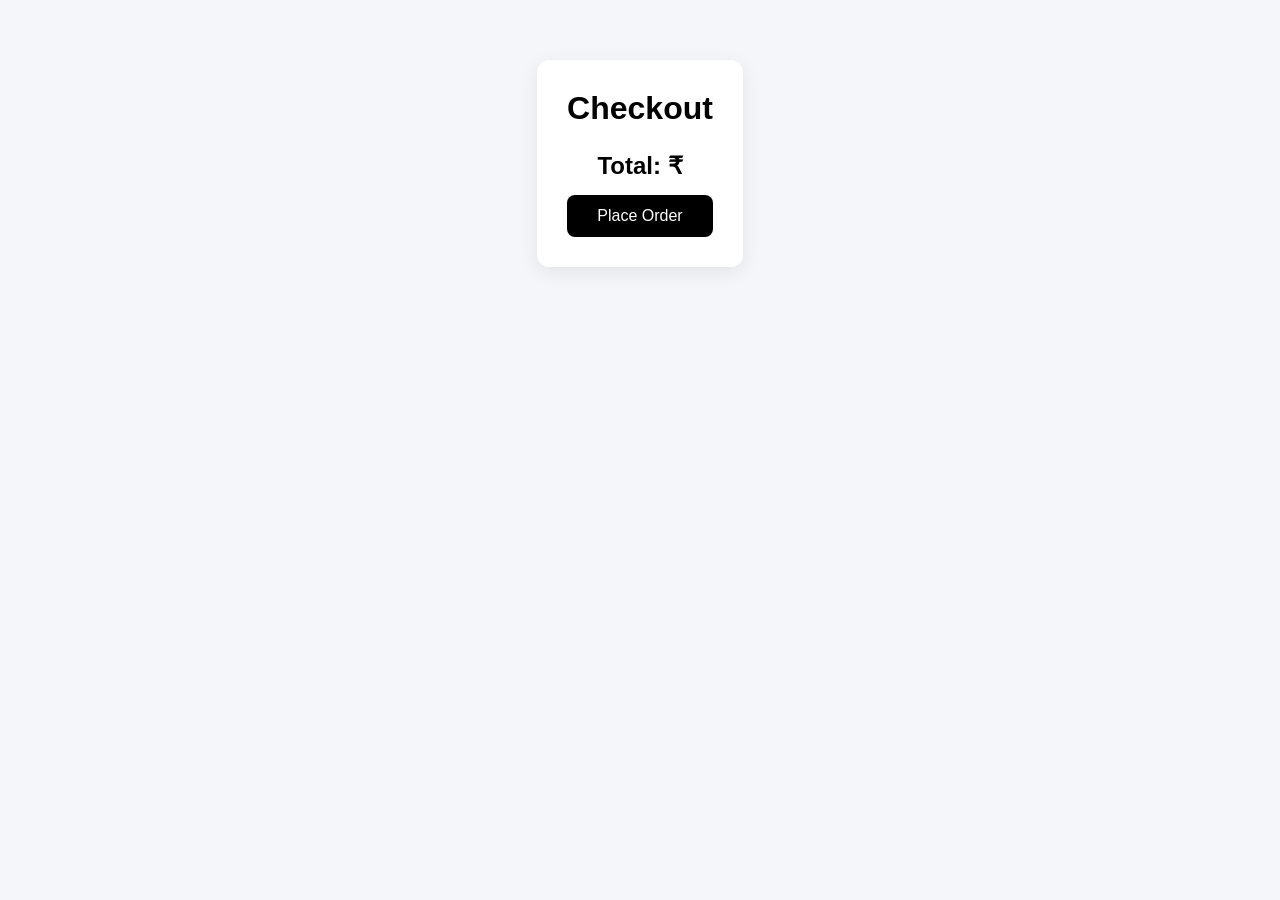
==== checkout.html @ 879317af "Add viewport meta tag for responsive design" ====
<!DOCTYPE html>
<html>
<head>
  <meta name="viewport" content="width=device-width, initial-scale=1.0">
  <title>Checkout - ShopEase</title>
  <link rel="stylesheet" href="css/style.css">
</head>
<body>

  <div class="checkout-container">
    <h1>Checkout</h1>

    <div id="checkout-items" class="checkout-items"></div>

    <div class="checkout-summary">
      <h2>Total: ₹<span id="checkout-total"></span></h2>
      <button class="place-order-btn" onclick="placeOrder()">
        Place Order
      </button>
    </div>
  </div>

  <script src="js/checkout.js"></script>

</body>

</html>
---- css/style.css ----
* {
  margin: 0;
  padding: 0;
  box-sizing: border-box;
  font-family: 'Segoe UI', sans-serif;
}

body {
  display: flex;
  flex-direction: column;
  min-height: 100vh;
  background: #f4f6f9;
}
html, body {
  max-width: 100%;
  overflow-x: hidden;
}

/* ================= HEADER ================= */

.main-header {
  background: #36485b;
  color: white;
  padding: 15px 20px;
}

.header-top {
  display: flex;
  justify-content: space-between;
  align-items: center;
}

.logo {
  font-size: 22px;
  font-weight: bold;
}

.header-icons {
  display: flex;
  align-items: center;
  gap: 8px;
}

.menu-btn {
  background: none;
  border: none;
  font-size: 22px;
  cursor: pointer;
  color: white;
}

.search-container {
  display: flex;
  gap: 10px;
  margin-top: 15px;
}

.search-container input {
  flex: 1;
  padding: 10px;
  border-radius: 6px;
  border: none;
}

.search-container button {
  padding: 10px 15px;
  border: none;
  background: #ef7f16;
  color: white;
  border-radius: 6px;
  cursor: pointer;
}

/* ================= PRODUCTS ================= */

main {
  flex: 1;
  padding: 25px;
}

.product-container {
  display: grid;
  grid-template-columns: repeat(auto-fit, minmax(220px, 1fr));
  gap: 20px;
}

.product {
  background: white;
  padding: 15px;
  border-radius: 12px;
  box-shadow: 0 4px 15px rgba(0,0,0,0.08);
  transition: 0.3s;
  text-align: center;
}

.product:hover {
  transform: translateY(-5px);
}

.product img {
  width: 100%;
  height: 160px;
  object-fit: cover;
  border-radius: 10px;
}

.product button {
  margin-top: 10px;
  padding: 8px 12px;
  border: none;
  background: #d31cd3;
  color: white;
  border-radius: 6px;
  cursor: pointer;
}
.product button:hover{
    background: #dc2ddc;
}

/* ================= CART DRAWER ================= */

.cart-drawer {
  position: fixed;
  top: 0;
  right: -100%;
  width: 350px;
  max-width: 100%;
  height: 70%;
  background: white;
  box-shadow: -3px 0 15px rgba(72, 41, 41, 0.2);
  padding: 20px;
  transition: right 0.3s ease;
  overflow-y: auto;
  z-index: 1000;
}

.cart-drawer.active {
  right: 0;
}

.cart-header {
  display: flex;
  justify-content: space-between;
  align-items: center;
}

.cart-item {
  border-bottom: 1px solid #ddd;
  padding: 10px 0;
}

.qty-controls {
  display: flex;
  gap: 10px;
  align-items: center;
}

.qty-controls button {
  padding: 5px 10px;
  background: #007bff;
  border: none;
  color: white;
  border-radius: 4px;
}

.remove-btn {
  background: red;
  border: none;
  color: white;
  padding: 5px 8px;
  margin-top: 5px;
  border-radius: 4px;
}

.checkout-btn {
  width: 100%;
  padding: 10px;
  background: rgb(0, 0, 0);
  color: white;
  border: none;
  border-radius: 6px;
  margin-top: 15px;
}
.checkout-btn:hover{
    background: rgb(46, 43, 43);
}

/* ================= FOOTER ================= */
footer {
  background: #36485bc6;
  color: white;
  text-align: center;
  padding: 15px;
  margin-top: auto;
}
/* ================= RESPONSIVE BREAKPOINTS ================= */

/* Tablets */
@media (max-width: 992px) {
  .product-container {
    grid-template-columns: repeat(auto-fit, minmax(180px, 1fr));
  }
}

/* ================= IMPROVED MOBILE ================= */
@media (max-width: 600px) {

  body {
    overflow-x: hidden;
  }

  .header-top {
    flex-direction: column;
    gap: 10px;
    text-align: center;
  }

  .logo {
    font-size: 20px;
  }

  .search-container {
    flex-direction: column;
  }

  .search-container input {
    width: 100%;
  }

  .search-container button {
    width: 100%;
  }

  main {
    padding: 15px;
  }

  .product-container {
    grid-template-columns: repeat(auto-fit, minmax(150px, 1fr));
  }

  .product img {
    height: 130px;
  }

  .cart-drawer {
    width: 100%;
    height: 100%;
  }

  .checkout-container {
    margin: 20px;
    padding: 20px;
  }

}
/* ================= CHECKOUT PAGE ================= */

.checkout-container {
  max-width: 700px;
  margin: 60px auto;
  background: white;
  padding: 30px;
  border-radius: 12px;
  box-shadow: 0 5px 20px rgba(0, 0, 0, 0.08);
}

.checkout-container h1 {
  margin-bottom: 25px;
  text-align: center;
}

.checkout-items {
  margin-bottom: 25px;
}

.checkout-items div {
  display: flex;
  justify-content: space-between;
  padding: 10px 0;
  border-bottom: 1px solid #851616;
}

.checkout-summary {
  text-align: center;
}

.place-order-btn {
  margin-top: 15px;
  padding: 12px 20px;
  background: black;
  color: white;
  border: none;
  border-radius: 8px;
  cursor: pointer;
  font-size: 16px;
  width: 100%;
  transition: 0.3s;
}

.place-order-btn:hover {
  background: #333;
}

/* Mobile */
@media (max-width: 600px) {
  .checkout-container {
    margin: 20px;
    padding: 20px;
  }
}
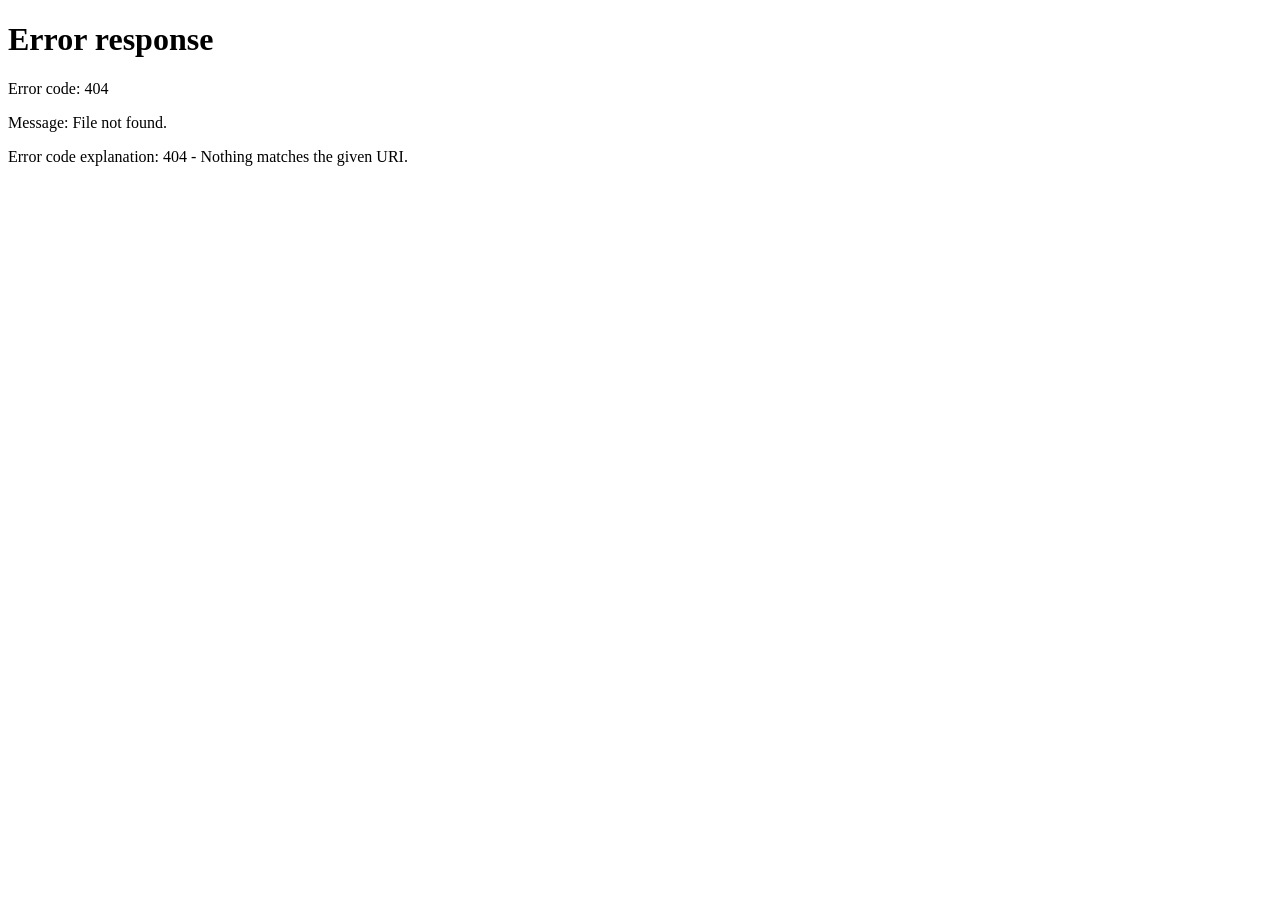
==== commit fe80a850: "Implement login check in checkout.html Added login check before proceeding to checkout." ====
--- a/checkout.html
+++ b/checkout.html
@@ -1,7 +1,6 @@
 <!DOCTYPE html>
 <html>
 <head>
-  <meta name="viewport" content="width=device-width, initial-scale=1.0">
   <title>Checkout - ShopEase</title>
   <link rel="stylesheet" href="css/style.css">
 </head>
@@ -19,9 +18,13 @@
       </button>
     </div>
   </div>
-
+  <script>
+if (localStorage.getItem("loggedIn") !== "true") {
+    alert("Please login first");
+    window.location.href = "login.html";
+}
+</script>
   <script src="js/checkout.js"></script>
 
 </body>
-
 </html>
